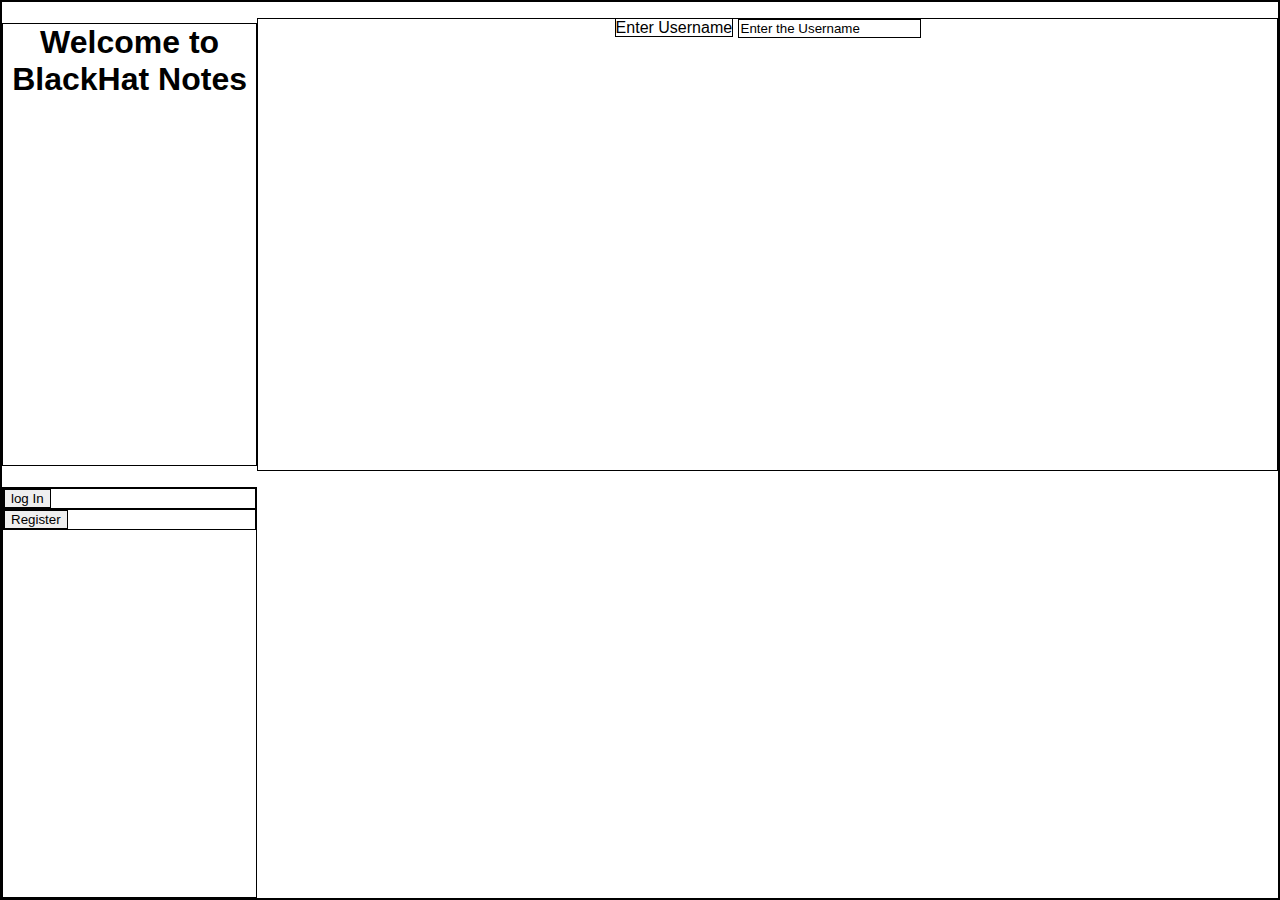
==== src/www/index.html @ 2550548d "Sista ändring på frontend. Typ" ====
<!DOCTYPE HTML>
<html lang = "en">
<head>
    <link rel="stylesheet" href="stylesheet.css">
    <title>inloggning.html</title>
    <meta charset = "UTF-8" />
</head>


<h1 class="flex" align="center" style="color:black;">Welcome to BlackHat Notes</h1>
<body>
      
    <p align ="center">
            <label>Enter Username</label>
            <input type = "text"
                   id = "Username"
                   onfocus="this.value=''"
                   value = "Enter the Username" />
        </p>


    <div class="flex-container">
        <div><button type="LogIn">log In</button></div>
        <div><button type="Register">Register</button></div>
         

</body>
</html>
---- src/www/stylesheet.css ----
* {
  box-sizing: border-box;
  border: 1px solid black;
}

html, body {
  height: 100%;
}
  
  body {
    margin: 0;
    font-family: Arial, Helvetica, sans-serif;
    size: 100%;
    display: grid;
    
    grid-template-columns: 20% auto;
    grid-template-rows: auto;
  }

  /* Style the side navigation */
  .sidenav {
    display: flex;
    flex-direction: column;
    padding: 15px 0;
    margin: 0;
    padding: 0;
    background-color: gray;
  }
  
  
  /* Side navigation links */
  .sidenav a {
    color: white;
    padding: 16px;
    text-decoration: none;
    display: block;
    /* block */
  }
  
  /* Change color on hover */
  .sidenav a:hover {
    background-color: #ddd;
    color: white;
  }
  
  .header {
    color: white;
    text-decoration: none;
    display: block;
  }

#note-main-grid {
  display: grid;
  background-color: red;
  grid-template-columns: auto;
  grid-template-rows: 50px auto 30px;
}
 
 .note-header {
  display: grid;
  grid-template-columns: auto 20%;
  grid-template-rows: auto;
  background-color: #2196F3;
  padding: 0;
  margin: 0;
}

 .note-header > div {
  background-color: rgba(255, 255, 255, 0.8);
  text-align: center;
  font-size: 100%;
}

#editor {
  background-color: goldenrod;
}
  
  #buttons {

    width: 75.3%;
    height: 110%;
    border: 1px solid #c3c3c3;
    display: flex;
    justify-content: space-between;
  }
  
  #buttons div {
    width: 0px;
    height: 0px;
   
  }
  
  .button {
    background-color: gray; /* Green */
    border: none;
    color: whitesmoke;
    padding: none;
    text-align: center;
    text-decoration: none;
    display: inline-block;
    font-size: 16px;
    margin: 4px 2px;
    cursor: pointer;
  }
    .button2:hover {
      box-shadow: 0 12px 16px 0 rgba(0,0,0,0.24),0 17px 50px 0 rgba(0,0,0,0.19);
    }
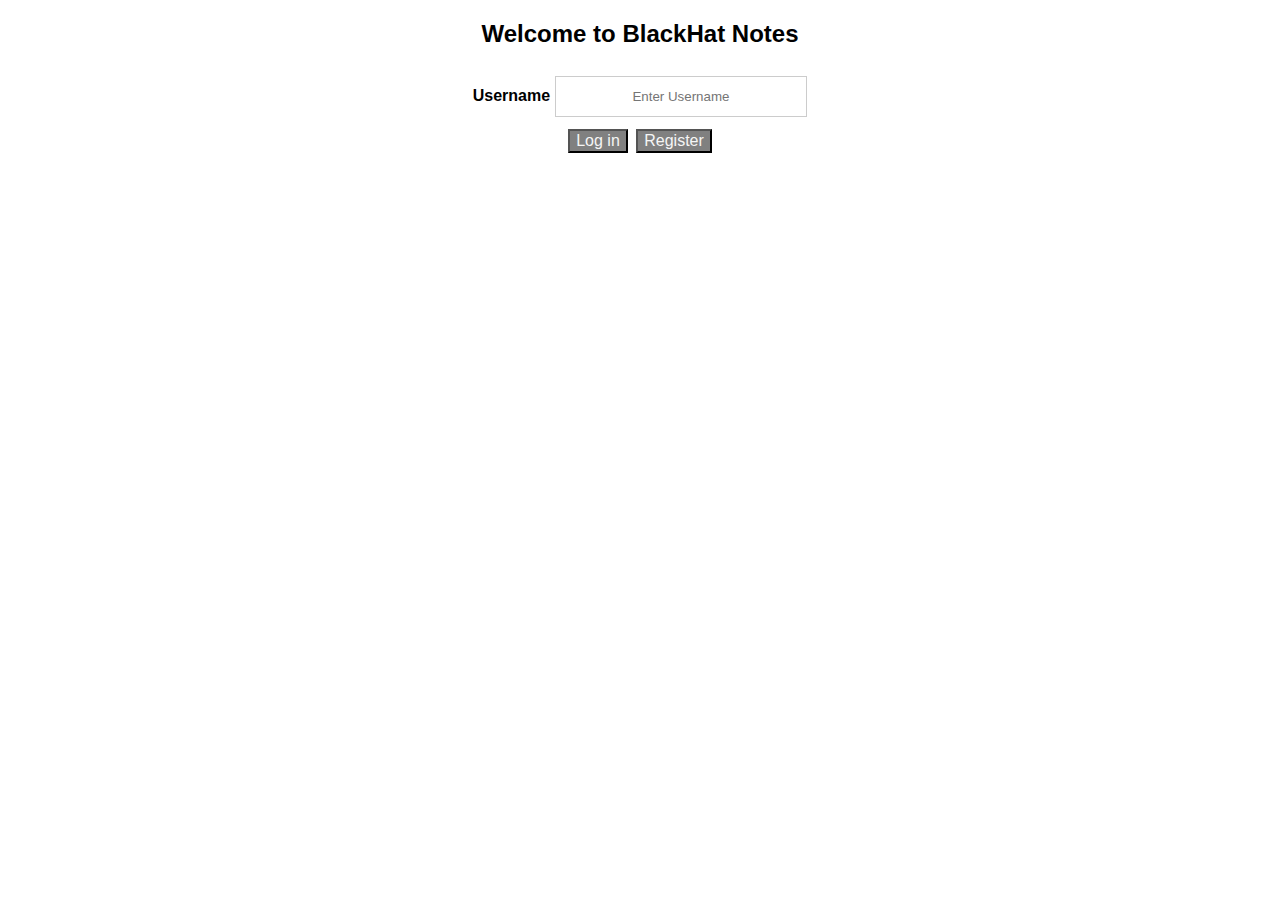
==== commit 87187db9: "Merge branch 'master' into Robin-JS" ====
--- a/src/www/index.html
+++ b/src/www/index.html
@@ -1,28 +1,27 @@
-<!DOCTYPE HTML>
-<html lang = "en">
+<!DOCTYPE html>
+<html>
 <head>
-    <link rel="stylesheet" href="stylesheet.css">
-    <title>inloggning.html</title>
-    <meta charset = "UTF-8" />
+<meta name="viewport" content="width=device-width, initial-scale=1">
+<link rel="stylesheet" href="stylesheetindex.css">
 </head>
+<body>
+
+<h2 style="text-align: center;">Welcome to BlackHat Notes</h2>
+
+  <div class="container", style="text-align: center;">
+    <label for="uname"><b>Username</b></label>
+    <input type="text" placeholder="Enter Username" name="username" required style="text-align: center;"> 
+  </div>
+
+  
+  
+<div style="text-align: center;">
+      <button class="button button2 " style="text-align: center;">Log in</button>
+      <button class="button button2"  style="text-align: center;">Register</button>
+    </div>
 
 
-<h1 class="flex" align="center" style="color:black;">Welcome to BlackHat Notes</h1>
-<body>
-      
-    <p align ="center">
-            <label>Enter Username</label>
-            <input type = "text"
-                   id = "Username"
-                   onfocus="this.value=''"
-                   value = "Enter the Username" />
-        </p>
-
-
-    <div class="flex-container">
-        <div><button type="LogIn">log In</button></div>
-        <div><button type="Register">Register</button></div>
-         
+</form>
 
 </body>
-</html>
+</html>--- a/src/www/stylesheetindex.css
+++ b/src/www/stylesheetindex.css
@@ -0,0 +1,31 @@
+body {font-family: Arial, Helvetica, sans-serif;}
+form {border: 3px solid #f1f1f1;}
+
+input[type=text]
+{
+  width: 20%;
+  padding: 12px 20px;
+  margin: 8px 0;
+  display: inline-block;
+  border: 1px solid #ccc;
+  box-sizing: border-box;
+}
+
+
+  .button {
+    
+    background-color: gray;
+    color: whitesmoke;
+    padding: none;
+    text-align: center;
+    text-decoration: none;
+    display: inline-block;
+    font-size: 16px;
+    margin: 4px 2px;
+    cursor: pointer;
+  }
+    .button2:hover {
+      box-shadow: 0 12px 16px 0 rgba(0,0,0,0.24),0 17px 50px 0 rgba(0,0,0,0.19);
+    }
+
+    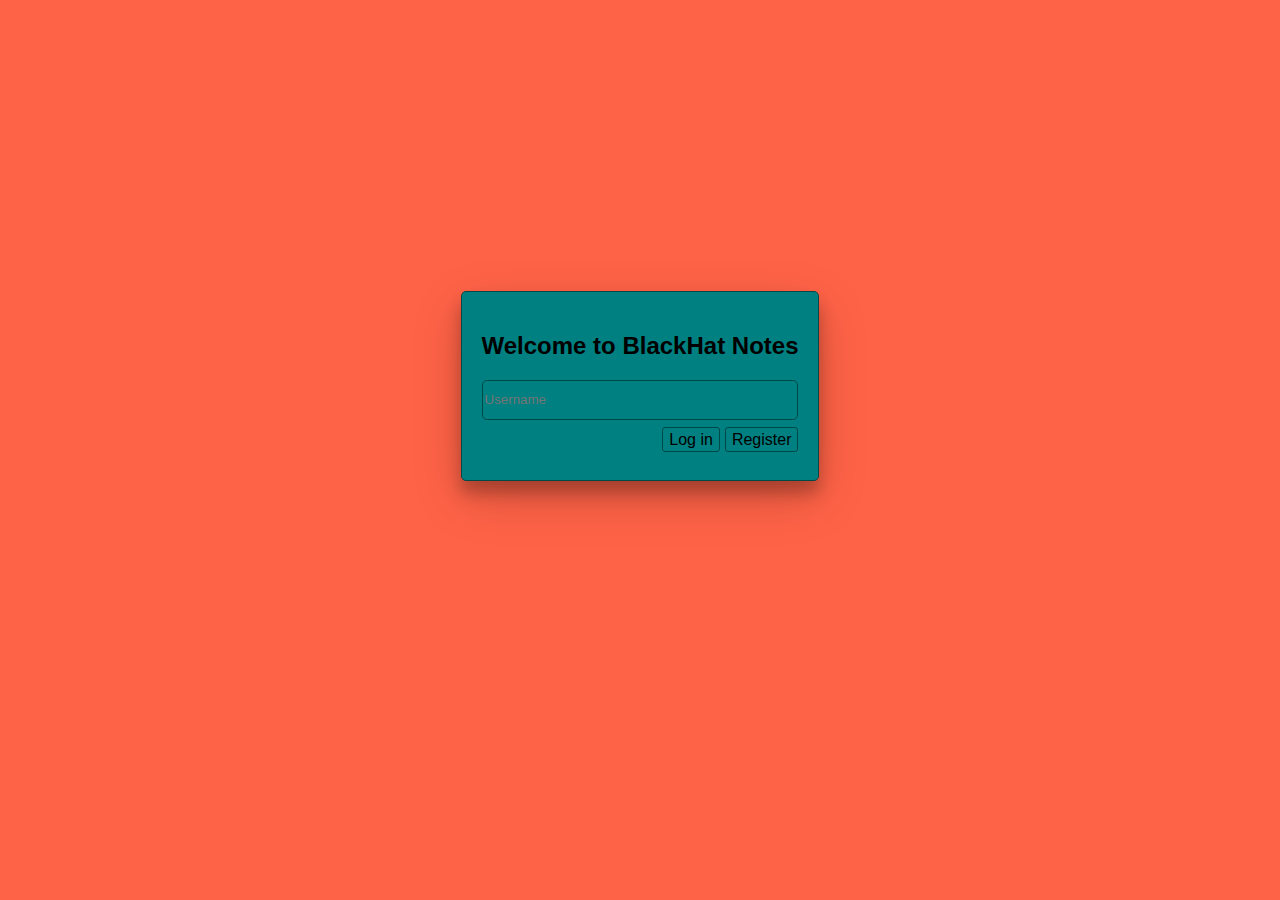
==== commit 4dcd8d23: "Did some changes to CSS" ====
--- a/src/www/index.html
+++ b/src/www/index.html
@@ -1,27 +1,29 @@
 <!DOCTYPE html>
 <html>
-<head>
-<meta name="viewport" content="width=device-width, initial-scale=1">
-<link rel="stylesheet" href="stylesheetindex.css">
-</head>
-<body>
+  <head>
+    <meta name="viewport" content="width=device-width, initial-scale=1">
+    <link rel="stylesheet" href="stylesheet.css">
+    <script src="script.js" defer></script>
+  </head>
+  <body>
 
-<h2 style="text-align: center;">Welcome to BlackHat Notes</h2>
+    <div id="login-body">
 
-  <div class="container", style="text-align: center;">
-    <label for="uname"><b>Username</b></label>
-    <input type="text" placeholder="Enter Username" name="username" required style="text-align: center;"> 
-  </div>
+      <div id="login-container">
 
+        <h2>Welcome to BlackHat Notes</h2>
   
+        <input type="text" id="login-textfield" placeholder="Username">
   
-<div style="text-align: center;">
-      <button class="button button2 " style="text-align: center;">Log in</button>
-      <button class="button button2"  style="text-align: center;">Register</button>
+        <div id="login-buttons">
+          <button class="standard-button hover-shadow" onclick="login()">Log in</button>
+          <button class="standard-button hover-shadow" onclick="register()">Register</button>
+        </div>
+  
+      </div>
+
     </div>
-
-
-</form>
-
-</body>
+    
+    
+  </body>
 </html>--- a/src/www/stylesheet.css
+++ b/src/www/stylesheet.css
@@ -0,0 +1,172 @@
+/* VARIABLES ----------------------------------------------------------------*/
+
+:root {
+    --shadow: 0 12px 16px 0 rgba(0,0,0,0.24),0 17px 50px 0 rgba(0,0,0,0.19);
+    --background-color: rgb(0, 128, 128);
+    --border-color: rgb(0, 73, 73);
+    --selected-color: rgb(0, 110, 110);
+}
+
+/* GLOBAL -------------------------------------------------------------------*/
+
+* {
+    box-sizing: border-box;
+}
+
+html, body {
+    height: 100%;
+}
+  
+body {
+    margin: 0;
+    font-family: Arial, Helvetica, sans-serif;
+    color: black;
+}
+
+.standard-button {
+    display: flex;
+    justify-content: center;
+    align-items: center;
+    background-color: teal;
+    text-decoration: none;
+    font-size: 100%;
+    cursor: pointer;
+    border: 1px solid black;
+    border-radius: 3px;
+    height: 25px;
+    margin-left: 5px;
+}
+
+.standard-button > div {
+    display: flex;
+    align-items: center;
+    margin: 0 13px 0 5px;
+}
+
+.standard-button:hover {
+    background-color: var(--selected-color);
+}
+
+/* LOGIN --------------------------------------------------------------------*/
+
+#login-body {
+    display: flex;
+    justify-content: center;
+    align-items: center;
+    height: 100%;
+    background-color: tomato;
+}
+
+#login-body .standard-button {
+    border: 1px solid var(--border-color);
+}
+
+#login-container {
+    display: grid;
+    grid-template-columns: auto;
+    grid-template-rows: auto 40px 40px;
+    margin-bottom: 10%;
+    background-color: teal;
+    padding: 20px;
+    border-radius: 5px;
+    box-shadow: var(--shadow);
+    border: 1px solid var(--border-color);
+}
+
+#login-textfield {
+    border: 1px solid var(--border-color);
+    border-radius: 5px;
+    background-color: rgba(var(--background-color));
+}
+
+#login-textfield:focus {
+    background-color: var(--selected-color);
+}
+
+#login-buttons {
+    display: flex;
+    align-items: center;
+    justify-content: right;
+}
+
+/* MAIN ---------------------------------------------------------------------*/
+
+/* SKALET FÖR HELA NOTES/MAIN-SIDAN */
+#notes-body {
+    display: grid;
+    height: 100%;
+    
+    /* 20%: bredden för sidenav */
+    /* auto: resten av utrymmet på skärmen, dvs editorn */
+    grid-template-columns: 20% auto;
+}
+
+/* hela rutan på högra sidan som innehåller anteckningens rubrik, editor och knappar. */
+#note-main-grid {
+    display: grid;
+    background-color: red;
+
+    grid-template-columns: auto;
+    grid-template-rows: 50px auto 50px;
+}
+
+/* Container där knapparna Save och Reset finns (för tillfället) */
+#buttons-container {
+    display: flex;
+    justify-content: right;
+    padding-right: 10px;
+}
+
+/* PROBLEM */
+#buttons-container div {
+    width: 0px;
+    height: 0px;
+}
+
+textarea {
+    resize: none;
+    border: none;
+}
+
+/* Style the side navigation */
+#sidenav {
+    display: flex;
+    flex-direction: column;
+    margin: 0;
+    padding: 0;
+    background-color: var(--background-color);
+    border-right: 1px solid black;
+}
+
+/* Side navigation links */
+#sidenav a {
+    color: black;
+    padding: 16px;
+    text-decoration: none;
+    display: block;
+}
+
+/* Change color on hover */
+#sidenav a:hover {
+    background-color: var(--selected-color);
+    color: gainsboro;
+}
+
+#sidenav > .nav-header {
+    text-align: center;
+    color: black;
+    display: block; /* Så att div:en tar upp hela bredden (för att enkelt kunna centrera texten) */
+}
+   
+.note-header {
+    display: inline-flex;
+    justify-content: center;
+    align-items: center;
+    font-size: 200%;
+}
+  
+.note-header > div {
+    background-color: rgba(255, 255, 255, 0.8);
+    text-align: center;
+    font-size: 100%;
+}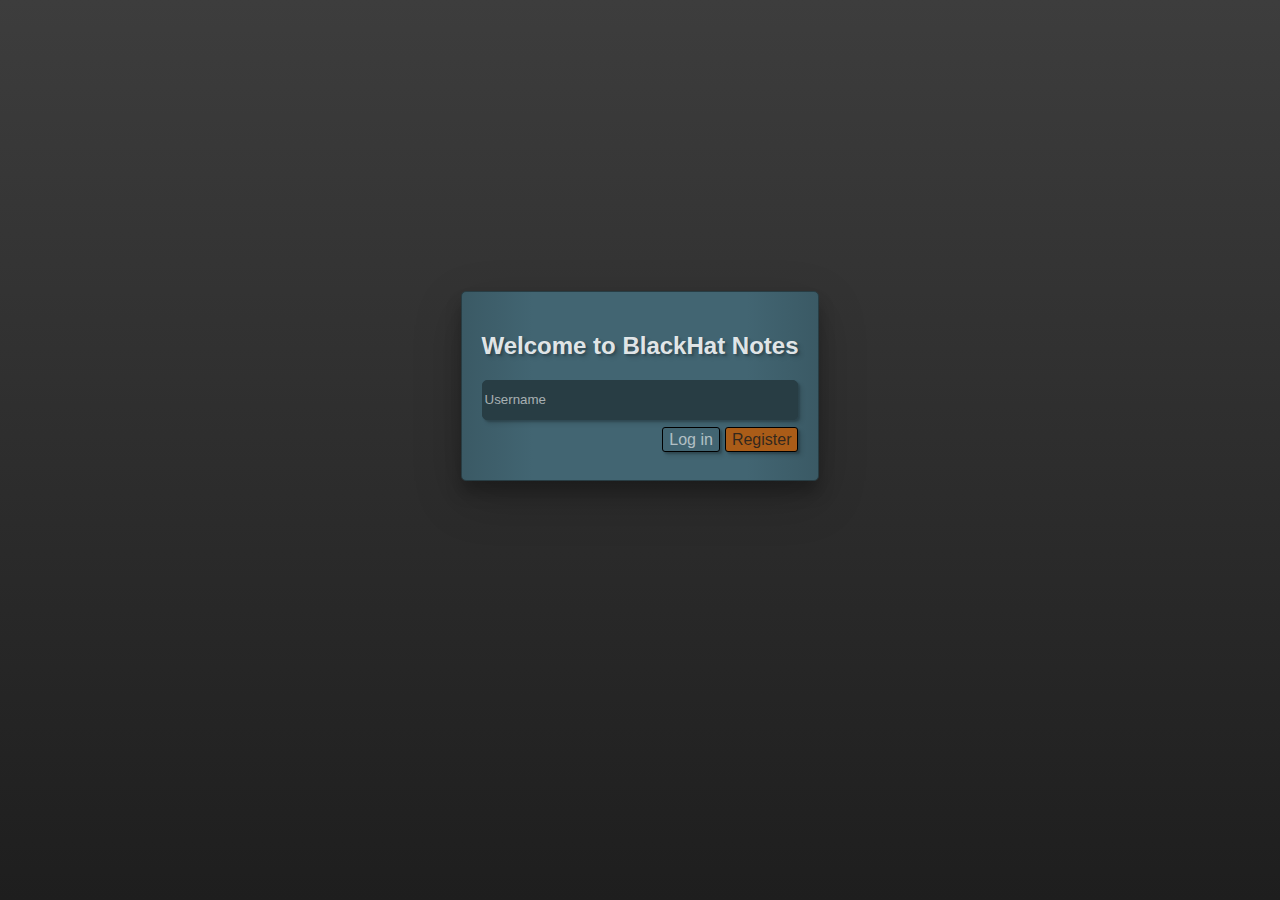
==== commit 5bf0765f: "Nytt dark mode - i guess" ====
--- a/src/www/index.html
+++ b/src/www/index.html
@@ -3,7 +3,7 @@
   <head>
     <meta name="viewport" content="width=device-width, initial-scale=1">
     <link rel="stylesheet" href="stylesheet.css">
-    <script src="script.js" defer></script>
+    <script src="login-script.js" defer></script>
   </head>
   <body>
 
@@ -13,11 +13,11 @@
 
         <h2>Welcome to BlackHat Notes</h2>
   
-        <input type="text" id="login-textfield" placeholder="Username">
+        <input type="text" id="login-textfield" placeholder="Username" title="Please enter your username">
   
         <div id="login-buttons">
-          <button class="standard-button hover-shadow" onclick="login()">Log in</button>
-          <button class="standard-button hover-shadow" onclick="register()">Register</button>
+          <button id="login1" class="login-button hover-shadow login-login" onclick="login()">Log in</button>
+          <button class="login-button hover-shadow login-register" onclick="register()">Register</button>
         </div>
   
       </div>
--- a/src/www/stylesheet.css
+++ b/src/www/stylesheet.css
@@ -2,9 +2,55 @@
 
 :root {
     --shadow: 0 12px 16px 0 rgba(0,0,0,0.24),0 17px 50px 0 rgba(0,0,0,0.19);
-    --background-color: rgb(0, 128, 128);
-    --border-color: rgb(0, 73, 73);
-    --selected-color: rgb(0, 110, 110);
+    --shadow-small: 2px 2px 2px rgba(0,0,0,0.20), 4px 4px 4px rgba(0,0,0,0.10);
+    /*  Purple  */
+    --purple-standard-color: rgb(170, 130, 190);
+    --purple-border-color: rgb(62, 53, 67);
+    --purple-selected-color: rgb(171, 146, 187);
+    --purple-focus-color:  rgb(205, 190, 214);
+    --purple-button-color: rgb(103, 88, 112);
+
+    --purple-gradient-button: linear-gradient(90deg, var(--purple-border-color) -50%, var(--purple-button-color) 20%, var(--purple-button-color) 80%,
+    var(--purple-border-color) 150%);
+    /*  Teal    */
+    --teal-standard-color: rgb(82, 126, 143);
+    --teal-border-color: rgb(40, 61, 68);
+    --teal-selected-color: rgb(86, 122, 135);
+    --teal-focus-color:  rgb(107, 152, 169);
+    --teal-button-color: rgb(66, 101, 114);
+
+    --teal-gradient-button: linear-gradient(90deg, var(--teal-border-color) -50%, var(--teal-button-color) 20%, var(--teal-button-color) 80%,
+    var(--teal-border-color) 150%);
+    /*  Orange  */
+    --orange-standard-color: rgb(212, 115, 30);
+    --orange-border-color: rgb(85, 46, 12);
+    --orange-selected-color: rgb(212, 115, 30);
+    --orange-focus-color:  rgb(221, 143, 75);
+    --orange-button-color: rgb(170, 92, 24);
+
+    --orange-gradient-button: linear-gradient(90deg, var(--orange-border-color) -50%, var(--orange-button-color) 20%, var(--orange-button-color) 80%,
+    var(--orange-border-color) 150%);
+    /*  Red  */
+    --red-standard-color: rgb(151, 51, 73);
+    --red-border-color: rgb(76, 26, 37);
+    --red-selected-color: rgb(155, 83, 98);
+    --red-focus-color:  rgb(172, 92, 109);
+    --red-button-color: rgb(121, 41, 58);
+
+    --red-gradient-button: linear-gradient(90deg, var(--red-border-color) -50%, var(--red-button-color) 20%, var(--red-button-color) 80%,
+    var(--red-border-color) 150%);
+
+    /*  Standard colors */
+    --login-top: rgb(61, 61, 61);
+    --login-bottom: rgb(30, 30, 30);
+    --darkest-background: rgb(20, 20, 18);
+    --text-high-emphasis: rgba(255, 255, 255, 0.87);
+    --text-med-emphasis: rgba(255, 255, 255, 0.6);
+    --text-low-emphasis: rgba(255, 255, 255, 0.38);
+    --text-black: rgba(30, 30, 30, .87);
+
+    --dark-gradient: linear-gradient(90deg, var(--login-bottom) -100%, var(--login-top) 350%);
+    --editor-gradient: linear-gradient(180deg, var(--login-top) -200vh, var(--login-bottom) 100vh);
 }
 
 /* GLOBAL -------------------------------------------------------------------*/
@@ -14,20 +60,40 @@
 }
 
 html, body {
-    height: 100%;
+    height: 100%;;
 }
   
 body {
     margin: 0;
     font-family: Arial, Helvetica, sans-serif;
-    color: black;
+    color: var(--text-high-emphasis);
 }
 
 .standard-button {
     display: flex;
     justify-content: center;
     align-items: center;
-    background-color: teal;
+    background-color: var(--login-top);
+    box-shadow: inset 0 0 30px var(--login-bottom);
+    text-decoration: none;
+    font-size: 100%;
+    cursor: pointer;
+    border: 1px solid black;
+    height: 25px;
+    margin-left: 5px;
+
+    transition: 0.15s ease;
+}
+
+.save-button{
+    background-color: var(--orange-border-color);
+}
+
+.login-button {
+    display: flex;
+    justify-content: center;
+    align-items: center;
+    background-color: var(--teal-button-color);
     text-decoration: none;
     font-size: 100%;
     cursor: pointer;
@@ -35,6 +101,58 @@
     border-radius: 3px;
     height: 25px;
     margin-left: 5px;
+    color: var(--text-med-emphasis);
+    box-shadow: var(--shadow-small);
+    transition: .15s ease;
+}
+
+.header-button {
+    display: flex;
+    justify-content: center;
+    align-items: center;
+    background: var(--teal-gradient-button);
+    text-decoration: none;
+    font-size: 100%;
+    cursor: pointer;
+    border: 1px solid black;
+    height: 10vh;
+    width: 100%;
+    box-shadow: 0 2px 8px 0 rgba(0,0,0,0.24),0 17px 50px 0 rgba(0,0,0,0.19);
+    margin-top: 5px;
+}
+
+.standard-button:hover{
+    background-color: var(--red-selected-color);
+    -webkit-filter: drop-shadow(2px 2px 2px rgba(0,0,0,.7)) 
+                    drop-shadow(-1px -1px 4px rgba(255,255,255,.1));
+    filter:drop-shadow(2px 2px 2px rgba(0,0,0,.7)) 
+           drop-shadow(-1px -1px 4px rgba(255,255,255,.1));
+           box-shadow: inset 0 0 4px black;
+}
+
+.login-button:hover{
+    background-color: var(--teal-selected-color);
+    -webkit-filter: drop-shadow(2px 2px 2px rgba(0,0,0,.7)) 
+                    drop-shadow(-1px -1px 1px rgba(255,255,255,.2));
+    filter:drop-shadow(2px 2px 2px rgba(0,0,0,.7)) 
+           drop-shadow(-1px -1px 1px rgba(255,255,255,.2));
+           color: var(--text-high-emphasis);
+}
+
+.header-button:hover{
+    background: var(--teal-focus-color);
+    -webkit-filter: drop-shadow(2px 2px 2px rgba(0,0,0,.7)) 
+                    drop-shadow(-2px -2px 4px rgba(255,255,255,.5));
+    filter: drop-shadow(2px 2px 2px rgba(0,0,0,.7)) 
+           drop-shadow(-2px -2px 4px rgba(255,255,255,.5));
+}
+
+.standard-button:focus{
+    background-color: var(--teal-focus-color);
+}
+
+.login-button:focus{
+    background-color: var(--teal-focus-color);
 }
 
 .standard-button > div {
@@ -43,8 +161,100 @@
     margin: 0 13px 0 5px;
 }
 
-.standard-button:hover {
-    background-color: var(--selected-color);
+.login-button > div {
+    display: flex;
+    align-items: center;
+    margin: 0 13px 0 5px;
+}
+
+.fa-plus-circle{
+    color: var(--orange-standard-color);
+    display: flex;
+    justify-content: center;
+    align-items: center;
+    background-color: transparent;
+    font-size: 24px;
+    cursor: pointer;
+    border: 1px;
+    border-radius: 100%;
+    margin-left: none;
+    height: 30px;
+    width: 30px;
+    box-shadow: 3px 3px 4px rgba(0, 0, 0, .5);
+
+    transition: 0.15s ease;
+}
+
+.fa-trash-alt{
+    color: var(--red-standard-color);
+    display: flex;
+    justify-content: center;
+    align-items: center;
+    background-color: transparent;
+    font-size: 24px;
+    cursor: pointer;
+    border: 1px;
+    border-radius: 0%;
+    margin-left: none;
+    height: 30px;
+    width: 20px;
+    box-shadow: 3px 3px 4px rgba(0, 0, 0, .5);
+
+    transition: .15s ease;
+}
+
+.special-round-button > div {
+    display: flex;
+    align-items: center;
+    margin: 0 13px 0 5px;
+}
+
+.fa-plus-circle:hover {
+    color: var(--orange-focus-color);
+    -webkit-filter: drop-shadow(2px 2px 2px rgba(0,0,0,.7)) 
+                    drop-shadow(-1px -1px 1px rgba(255,255,255,.5));
+    filter:drop-shadow(2px 2px 2px rgba(0,0,0,.7)) 
+           drop-shadow(-1px -1px 1px rgba(255,255,255,.5));
+}
+
+.fa-trash-alt:hover {
+    color: var(--red-focus-color);
+    -webkit-filter: drop-shadow(2px 2px 2px rgba(0,0,0,.7)) 
+                    drop-shadow(-1px -1px 1px rgba(255,255,255,.5));
+    filter:drop-shadow(2px 2px 2px rgba(0,0,0,.7)) 
+           drop-shadow(-1px -1px 1px rgba(255,255,255,.5));
+}
+
+.login-register{
+    display: flex;
+    justify-content: center;
+    align-items: center;
+    background-color: var(--orange-button-color);
+    text-decoration: none;
+    font-size: 100%;
+    cursor: pointer;
+    border: 1px solid black;
+    border-radius: 3px;
+    height: 25px;
+    margin-left: 5px;
+    color: var(--text-black);
+}
+
+.login-register:hover{
+    background-color: var(--orange-selected-color);
+    -webkit-filter: drop-shadow(2px 2px 2px rgba(0,0,0,.7)) 
+                    drop-shadow(-1px -1px 1px rgba(255,255,255,.5));
+    filter:drop-shadow(2px 2px 2px rgba(0,0,0,.7)) 
+           drop-shadow(-1px -1px 1px rgba(255,255,255,.5));
+           color: var(--text-low-emphasis);
+}
+
+.login-register:focus{
+    background-color: var(--orange-focus-color);
+}
+
+button:focus {
+    outline:0;
 }
 
 /* LOGIN --------------------------------------------------------------------*/
@@ -54,11 +264,13 @@
     justify-content: center;
     align-items: center;
     height: 100%;
-    background-color: tomato;
+    background-color: rgb(205, 209, 197);
+    background: linear-gradient(180deg, var(--login-top) 0%,
+     var(--login-bottom) 100%);
 }
 
 #login-body .standard-button {
-    border: 1px solid var(--border-color);
+    border: 1px solid var(--purple-border-color);
 }
 
 #login-container {
@@ -66,21 +278,38 @@
     grid-template-columns: auto;
     grid-template-rows: auto 40px 40px;
     margin-bottom: 10%;
-    background-color: teal;
+    background: var(--teal-gradient-button);
     padding: 20px;
     border-radius: 5px;
     box-shadow: var(--shadow);
-    border: 1px solid var(--border-color);
+    border: 1px solid var(--teal-border-color);
+    text-shadow: var(--shadow-small);
 }
 
 #login-textfield {
-    border: 1px solid var(--border-color);
+    border: 1px solid var(--teal-border-color);
     border-radius: 5px;
-    background-color: rgba(var(--background-color));
-}
+    background-color: var(--teal-border-color);
+    color: var(--text-high-emphasis);
+    box-shadow: var(--shadow-small);
+
+    transition: 0.25s ease;
+}
+::placeholder { /* Chrome, Firefox, Opera, Safari 10.1+ */
+    color:  var(--text-med-emphasis);
+    opacity: 1; /* Firefox */
+  }
+  
+  :-ms-input-placeholder { /* Internet Explorer 10-11 */
+    color:  var(--text-med-emphasis);
+  }
+  
+  ::-ms-input-placeholder { /* Microsoft Edge */
+    color:  var(--text-med-emphasis);
+  }
 
 #login-textfield:focus {
-    background-color: var(--selected-color);
+    background-color: var(--teal-standard-color);
 }
 
 #login-buttons {
@@ -101,20 +330,72 @@
     grid-template-columns: 20% auto;
 }
 
+#notes{
+    box-shadow: 0 3px 16px rgba(0, 0, 0, .2);
+}
+
 /* hela rutan på högra sidan som innehåller anteckningens rubrik, editor och knappar. */
 #note-main-grid {
     display: grid;
-    background-color: red;
+    background: linear-gradient(0deg, var(--darkest-background) 0vh, var(--login-bottom) 100vh);
 
     grid-template-columns: auto;
-    grid-template-rows: 50px auto 50px;
+    grid-template-rows: 65px  auto 40px;
+    box-shadow: var(--shadow), inset 2vw 100px 32px rgba(0, 0, 0, 0.05), inset 0 30px 100px rgba(0, 0, 0, 0.2);
+}
+
+#note-header-grid {
+    display: grid;
+    grid-template-columns: auto 100px;
+}
+
+#note-header-grid .standard-button {
+    display: inline-flex;
+    justify-self: center;
+    align-self: center;
+}
+
+#quill{
+    display: block;
+    border: none;
+}
+
+#editor {
+    margin: 0;
+    padding: 0;
+    max-height: 90%;
+}
+
+.ql-toolbar {
+    margin: 0;
+    padding: 0;
+    background: var(--login-bottom);
+    border: none
+}
+
+.ql-editor{
+    max-height: 84.8vh;
+    min-height: 20vh;
+    border: none;
+    background: var(--editor-gradient);
 }
 
 /* Container där knapparna Save och Reset finns (för tillfället) */
 #buttons-container {
     display: flex;
     justify-content: right;
+    align-items: center;
     padding-right: 10px;
+    background: var(--dark-gradient);
+    box-shadow: inset 0 -6px 6px rgba(0, 0, 0, 0.4);
+}
+
+#logout-button{
+    height: 100%;
+    width: 20%;
+    margin: 0;
+    border-radius: 0;
+    color: var(--text-med-emphasis);
 }
 
 /* PROBLEM */
@@ -123,50 +404,106 @@
     height: 0px;
 }
 
-textarea {
-    resize: none;
-    border: none;
+#toolbar {
+    background-color: orchid;
 }
 
 /* Style the side navigation */
 #sidenav {
-    display: flex;
-    flex-direction: column;
+    display: grid;
+    grid-template-rows: 50px auto 50px;
     margin: 0;
     padding: 0;
-    background-color: var(--background-color);
+    background: linear-gradient(-90deg, var(--login-top) -200%,
+     var(--login-bottom) 100%);
     border-right: 1px solid black;
+    max-height: 100vh;
+    overflow: auto;
+    box-shadow: inset -20px 20px 24px rgba(0, 0, 0, .2);
+}
+
+#para{
+    max-height: 50%;
 }
 
 /* Side navigation links */
 #sidenav a {
-    color: black;
+    color: var(--text-high-emphasis);
     padding: 16px;
     text-decoration: none;
     display: block;
 }
 
+.add-delete-container{
+    display: flex;
+    justify-content: space-around;
+    align-self: center;
+    height: 30px;
+}
+
 /* Change color on hover */
 #sidenav a:hover {
-    background-color: var(--selected-color);
+    background-color: var(--purple-selected-color);
     color: gainsboro;
 }
 
 #sidenav > .nav-header {
     text-align: center;
-    color: black;
+    align-items: center;
+    color: var(--text-black);
     display: block; /* Så att div:en tar upp hela bredden (för att enkelt kunna centrera texten) */
+    background: var(--red-gradient-button);
+    height: 100%;
+    margin: 0;
+    padding-top: 10px;
+    text-shadow: -3px -3px 6px rgba(255, 255, 255, 0.1), 3px 3px 6px rgba(0, 0, 0, 0.2), -1px -1px 2px rgba(255, 255, 255, 0.2), 1px 1px 2px rgba(0, 0, 0, 0.4);
 }
    
 .note-header {
+    display: flex;
+    justify-content: center;
+    align-items: center;
+    font-size: 200%;
+    border: 1px solid black;
+    background: var(--dark-gradient);
+     width: 80%;
+}
+
+.top-header{
     display: inline-flex;
-    justify-content: center;
-    align-items: center;
-    font-size: 200%;
-}
+    margin: 0;
+}
+
+#header-buttons {
+    display: flex;
+    align-items: center;
+    justify-content: right;
+}
+
+#scrolling-container{
+    height: 100%;
+    min-height: 100%;
+    max-height: 100%;
+    overflow-y: hidden;
+}
+
+/*      SCROLLBAR       */
+/* width */
+::-webkit-scrollbar {
+    width: 20px;
+  }
   
-.note-header > div {
-    background-color: rgba(255, 255, 255, 0.8);
-    text-align: center;
-    font-size: 100%;
-}+  /* Track */
+  ::-webkit-scrollbar-track {
+    background: var(--login-bottom);
+  }
+  
+  /* Handle */
+  ::-webkit-scrollbar-thumb {
+    background: var(--login-top)
+  }
+  
+  /* Handle on hover */
+  ::-webkit-scrollbar-thumb:hover {
+    background: #555;
+  }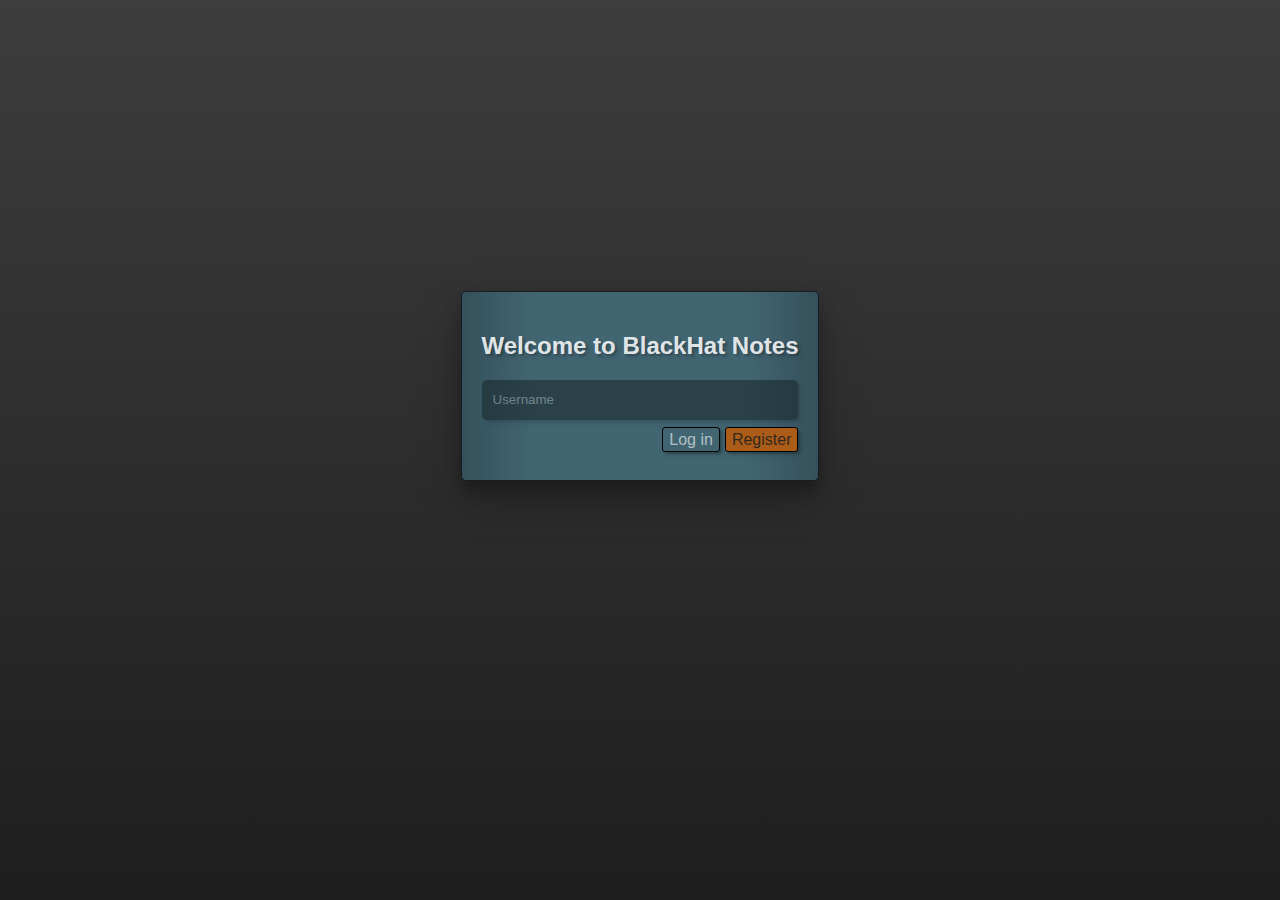
==== commit 10f856a6: "Gjort så filer raderas när anteckning tas bort" ====
--- a/src/www/index.html
+++ b/src/www/index.html
@@ -2,6 +2,7 @@
 <html>
   <head>
     <meta name="viewport" content="width=device-width, initial-scale=1">
+    <meta charset="utf-8">
     <link rel="stylesheet" href="stylesheet.css">
     <script src="login-script.js" defer></script>
   </head>
--- a/src/www/stylesheet.css
+++ b/src/www/stylesheet.css
@@ -1,5 +1,4 @@
-/* VARIABLES ----------------------------------------------------------------*/
-
+/*#region VARIABLES*/
 :root {
     --shadow: 0 12px 16px 0 rgba(0,0,0,0.24),0 17px 50px 0 rgba(0,0,0,0.19);
     --shadow-small: 2px 2px 2px rgba(0,0,0,0.20), 4px 4px 4px rgba(0,0,0,0.10);
@@ -14,7 +13,7 @@
     var(--purple-border-color) 150%);
     /*  Teal    */
     --teal-standard-color: rgb(82, 126, 143);
-    --teal-border-color: rgb(40, 61, 68);
+    --teal-border-color: rgb(20, 30, 34);
     --teal-selected-color: rgb(86, 122, 135);
     --teal-focus-color:  rgb(107, 152, 169);
     --teal-button-color: rgb(66, 101, 114);
@@ -32,13 +31,27 @@
     var(--orange-border-color) 150%);
     /*  Red  */
     --red-standard-color: rgb(151, 51, 73);
-    --red-border-color: rgb(76, 26, 37);
+    --red-border-color: rgb(28, 13, 19);
     --red-selected-color: rgb(155, 83, 98);
-    --red-focus-color:  rgb(172, 92, 109);
+    --red-focus-color:  rgb(146, 45, 67);
     --red-button-color: rgb(121, 41, 58);
+    --red-button-selected-color: rgb(110, 33, 49);
 
     --red-gradient-button: linear-gradient(90deg, var(--red-border-color) -50%, var(--red-button-color) 20%, var(--red-button-color) 80%,
     var(--red-border-color) 150%);
+
+    /*  Darkred  */
+    --darkred-standard-color: rgb(138, 36, 36);
+    --darkred-border-color: rgb(62, 53, 67);
+    --darkred-selected-color: rgb(171, 146, 187);
+    --darkred-focus-color:  rgb(205, 190, 214);
+    --darkred-button-color:#aa3a3a;
+
+    --darkred-gradient-button: linear-gradient(90deg, var(--darkred-border-color) -50%, var(--darkred-button-color) 20%, var(--darkred-button-color) 80%,
+    var(--darkred-border-color) 150%);
+
+    /*  Other  */
+    --selected-button-text-color: rgba(8, 7, 7, 0.87);
 
     /*  Standard colors */
     --login-top: rgb(61, 61, 61);
@@ -51,10 +64,35 @@
 
     --dark-gradient: linear-gradient(90deg, var(--login-bottom) -100%, var(--login-top) 350%);
     --editor-gradient: linear-gradient(180deg, var(--login-top) -200vh, var(--login-bottom) 100vh);
-}
-
-/* GLOBAL -------------------------------------------------------------------*/
-
+
+    /*  Organizing all of the colors so that one can change them easily     */
+    
+        --standard-button: var(--login-top);
+        --standard-button-hover: var(--red-focus-color);
+        --standard-button-focus: var(--red-selected-color);
+        
+        --login-button: var(--teal-button-color);
+        --login-button-hover: var(--teal-selected-color);
+        --login-button-focus: var(--teal-focus-color);
+
+        --register-button: var(--orange-button-color);
+        --register-button-hover: var(--orange-selected-color);
+        --register-button-focus: var(--orange-focus-color);
+
+        --header-button-unselected: var(--red-gradient-button);
+        --header-button-unselected-hover: var(--red-focus-color);
+
+        --header-button-selected: var(--red-button-selected-color);
+        --header-button-selected-hover: var(--red-button-selected-color);
+
+        --save-button: var(--orange-standard-color);
+        --save-button-hover: var(--orange-focus-color);
+        --delete-button: var(--red-button-color);
+        --delete-button-hover: var(--red-focus-color);
+}
+/*#endregion*/
+
+/*#region GLOBAL*/
 * {
     box-sizing: border-box;
 }
@@ -69,11 +107,18 @@
     color: var(--text-high-emphasis);
 }
 
+button:focus {
+    outline:0;
+}
+/*#endregion*/
+
+/*      BUTTONS         */
+/*#region Standard button + save button*/
 .standard-button {
     display: flex;
     justify-content: center;
     align-items: center;
-    background-color: var(--login-top);
+    background-color: var(--standard-button);
     box-shadow: inset 0 0 30px var(--login-bottom);
     text-decoration: none;
     font-size: 100%;
@@ -85,15 +130,45 @@
     transition: 0.15s ease;
 }
 
+.standard-button:hover{
+    background-color: var(--standard-button-hover);
+    -webkit-filter: drop-shadow(2px 2px 2px rgba(0,0,0,.7)) 
+                    drop-shadow(-1px -1px 4px rgba(255,255,255,.1));
+    filter:drop-shadow(2px 2px 2px rgba(0,0,0,.7)) 
+           drop-shadow(-1px -1px 4px rgba(255,255,255,.1));
+           box-shadow: inset 0 0 4px black;
+}
+
+.standard-button:focus{
+    background-color: var(--standard-button-focus);
+}
+
 .save-button{
-    background-color: var(--orange-border-color);
-}
-
+    background-color: var(--save-button);
+}
+
+.save-button:hover{
+    -webkit-filter: drop-shadow(2px 2px 2px rgba(0,0,0,.7)) 
+                    drop-shadow(-1px -1px 4px rgba(255,255,255,.1));
+    filter:drop-shadow(2px 2px 2px rgba(0,0,0,.7)) 
+           drop-shadow(-1px -1px 4px rgba(255,255,255,.1));
+           box-shadow: inset 0 0 4px black;
+    background-color: var(--save-button-hover);
+}
+
+.standard-button > div {
+    display: flex;
+    align-items: center;
+    margin: 0 13px 0 5px;
+}
+/*#endregion*/
+
+/*#region Login and register buttons*/
 .login-button {
     display: flex;
     justify-content: center;
     align-items: center;
-    background-color: var(--teal-button-color);
+    background-color: var(--login-button);
     text-decoration: none;
     font-size: 100%;
     cursor: pointer;
@@ -106,32 +181,8 @@
     transition: .15s ease;
 }
 
-.header-button {
-    display: flex;
-    justify-content: center;
-    align-items: center;
-    background: var(--teal-gradient-button);
-    text-decoration: none;
-    font-size: 100%;
-    cursor: pointer;
-    border: 1px solid black;
-    height: 10vh;
-    width: 100%;
-    box-shadow: 0 2px 8px 0 rgba(0,0,0,0.24),0 17px 50px 0 rgba(0,0,0,0.19);
-    margin-top: 5px;
-}
-
-.standard-button:hover{
-    background-color: var(--red-selected-color);
-    -webkit-filter: drop-shadow(2px 2px 2px rgba(0,0,0,.7)) 
-                    drop-shadow(-1px -1px 4px rgba(255,255,255,.1));
-    filter:drop-shadow(2px 2px 2px rgba(0,0,0,.7)) 
-           drop-shadow(-1px -1px 4px rgba(255,255,255,.1));
-           box-shadow: inset 0 0 4px black;
-}
-
-.login-button:hover{
-    background-color: var(--teal-selected-color);
+.login-button:hover {
+    background-color: var(--login-button-hover);
     -webkit-filter: drop-shadow(2px 2px 2px rgba(0,0,0,.7)) 
                     drop-shadow(-1px -1px 1px rgba(255,255,255,.2));
     filter:drop-shadow(2px 2px 2px rgba(0,0,0,.7)) 
@@ -139,97 +190,15 @@
            color: var(--text-high-emphasis);
 }
 
-.header-button:hover{
-    background: var(--teal-focus-color);
-    -webkit-filter: drop-shadow(2px 2px 2px rgba(0,0,0,.7)) 
-                    drop-shadow(-2px -2px 4px rgba(255,255,255,.5));
-    filter: drop-shadow(2px 2px 2px rgba(0,0,0,.7)) 
-           drop-shadow(-2px -2px 4px rgba(255,255,255,.5));
-}
-
-.standard-button:focus{
-    background-color: var(--teal-focus-color);
-}
-
-.login-button:focus{
-    background-color: var(--teal-focus-color);
-}
-
-.standard-button > div {
-    display: flex;
-    align-items: center;
-    margin: 0 13px 0 5px;
-}
-
-.login-button > div {
-    display: flex;
-    align-items: center;
-    margin: 0 13px 0 5px;
-}
-
-.fa-plus-circle{
-    color: var(--orange-standard-color);
-    display: flex;
-    justify-content: center;
-    align-items: center;
-    background-color: transparent;
-    font-size: 24px;
-    cursor: pointer;
-    border: 1px;
-    border-radius: 100%;
-    margin-left: none;
-    height: 30px;
-    width: 30px;
-    box-shadow: 3px 3px 4px rgba(0, 0, 0, .5);
-
-    transition: 0.15s ease;
-}
-
-.fa-trash-alt{
-    color: var(--red-standard-color);
-    display: flex;
-    justify-content: center;
-    align-items: center;
-    background-color: transparent;
-    font-size: 24px;
-    cursor: pointer;
-    border: 1px;
-    border-radius: 0%;
-    margin-left: none;
-    height: 30px;
-    width: 20px;
-    box-shadow: 3px 3px 4px rgba(0, 0, 0, .5);
-
-    transition: .15s ease;
-}
-
-.special-round-button > div {
-    display: flex;
-    align-items: center;
-    margin: 0 13px 0 5px;
-}
-
-.fa-plus-circle:hover {
-    color: var(--orange-focus-color);
-    -webkit-filter: drop-shadow(2px 2px 2px rgba(0,0,0,.7)) 
-                    drop-shadow(-1px -1px 1px rgba(255,255,255,.5));
-    filter:drop-shadow(2px 2px 2px rgba(0,0,0,.7)) 
-           drop-shadow(-1px -1px 1px rgba(255,255,255,.5));
-}
-
-.fa-trash-alt:hover {
-    color: var(--red-focus-color);
-    -webkit-filter: drop-shadow(2px 2px 2px rgba(0,0,0,.7)) 
-                    drop-shadow(-1px -1px 1px rgba(255,255,255,.5));
-    filter:drop-shadow(2px 2px 2px rgba(0,0,0,.7)) 
-           drop-shadow(-1px -1px 1px rgba(255,255,255,.5));
-}
-
-.login-register{
-    display: flex;
-    justify-content: center;
-    align-items: center;
-    background-color: var(--orange-button-color);
+.login-button:focus {
+    background-color: var(--login-button-focus);
+}
+
+.login-register {
+    display: flex;
+    justify-content: center;
+    align-items: center;
+    background-color: var(--register-button);
     text-decoration: none;
     font-size: 100%;
     cursor: pointer;
@@ -240,8 +209,8 @@
     color: var(--text-black);
 }
 
-.login-register:hover{
-    background-color: var(--orange-selected-color);
+.login-register:hover {
+    background-color: var(--register-button-hover);
     -webkit-filter: drop-shadow(2px 2px 2px rgba(0,0,0,.7)) 
                     drop-shadow(-1px -1px 1px rgba(255,255,255,.5));
     filter:drop-shadow(2px 2px 2px rgba(0,0,0,.7)) 
@@ -249,16 +218,110 @@
            color: var(--text-low-emphasis);
 }
 
-.login-register:focus{
-    background-color: var(--orange-focus-color);
-}
-
-button:focus {
-    outline:0;
-}
-
-/* LOGIN --------------------------------------------------------------------*/
-
+.login-register:focus {
+    background-color: var(--register-button-focus);
+}
+
+.login-button > div {
+    display: flex;
+    align-items: center;
+    margin: 0 13px 0 5px;
+}
+/*#endregion*/
+
+/*#region Header buttons*/
+.header-button {
+    display: flex;
+    justify-content: center;
+    align-items: center;
+    background: var(--header-button-unselected);
+    text-decoration: none;
+    font-size: 100%;
+    cursor: pointer;
+    border: 1px solid black;
+    height: 10vh;
+    width: 100%;
+    box-shadow: 0 2px 8px 0 rgba(0,0,0,0.24),0 17px 50px 0 rgba(0,0,0,0.19);
+    transition: 0.25s font-size;
+}
+
+.header-button:hover{
+    background: var(--header-button-unselected-hover);
+    -webkit-filter: drop-shadow(2px 2px 2px rgba(0,0,0,.7)) 
+                    drop-shadow(-2px -2px 4px rgba(255,255,255,.5));
+    filter: drop-shadow(2px 2px 2px rgba(0,0,0,.7)) 
+           drop-shadow(-2px -2px 4px rgba(255,255,255,.5));
+}
+
+/*#endregion*/
+
+/*#region Delete and Add buttons*/
+.fa-plus-circle{
+    color: var(--orange-button-color);
+    display: flex;
+    justify-content: center;
+    align-items: center;
+    background-color: transparent;
+    font-size: 24px;
+    cursor: pointer;
+    border: 1px;
+    border-radius: 100%;
+    margin-left: none;
+    height: 25px;
+    width: 25px;
+    box-shadow: 3px 3px 4px rgba(0, 0, 0, .5);
+
+    transition: 0.15s ease;
+}
+
+.fa-plus-circle:hover {
+    color: var(--save-button-hover);
+    -webkit-filter: drop-shadow(2px 2px 2px rgba(0,0,0,.7)) 
+                    drop-shadow(-1px -1px 1px rgba(255,255,255,.5));
+    filter:drop-shadow(2px 2px 2px rgba(0,0,0,.7)) 
+           drop-shadow(-1px -1px 1px rgba(255,255,255,.5));
+}
+
+.fa-trash-alt{
+    color: var(--delete-button);
+    display: flex;
+    justify-content: center;
+    align-items: center;
+    background-color: transparent;
+    font-size: 24px;
+    cursor: pointer;
+    border: 1px;
+    border-radius: 0%;
+    margin-left: none;
+    height: 25px;
+    width: 18px;
+    box-shadow: 3px 3px 4px rgba(0, 0, 0, .5);
+
+    transition: .15s ease;
+}
+
+.fa-trash-alt:hover {
+    color: var(--delete-button-hover);
+    -webkit-filter: drop-shadow(2px 2px 2px rgba(0,0,0,.7)) 
+                    drop-shadow(-1px -1px 1px rgba(255,255,255,.5));
+    filter:drop-shadow(2px 2px 2px rgba(0,0,0,.7)) 
+           drop-shadow(-1px -1px 1px rgba(255,255,255,.5));
+}
+
+.fa-paperclip {
+    color: #555;
+    justify-self: right;
+}
+
+.special-round-button > div {
+    display: flex;
+    align-items: center;
+    margin: 0 13px 0 5px;
+}
+/*#endregion*/
+
+
+/*#region LOGIN*/
 #login-body {
     display: flex;
     justify-content: center;
@@ -290,26 +353,32 @@
     border: 1px solid var(--teal-border-color);
     border-radius: 5px;
     background-color: var(--teal-border-color);
+    opacity: 50%;
     color: var(--text-high-emphasis);
     box-shadow: var(--shadow-small);
+    padding: 0 10px;
 
     transition: 0.25s ease;
 }
+
+#login-textfield:focus {
+    background-color: var(--teal-standard-color);
+    opacity: 100%;
+    color: var(--text-high-emphasis);
+    outline: none;
+}
+
 ::placeholder { /* Chrome, Firefox, Opera, Safari 10.1+ */
     color:  var(--text-med-emphasis);
     opacity: 1; /* Firefox */
-  }
+}
   
-  :-ms-input-placeholder { /* Internet Explorer 10-11 */
+:-ms-input-placeholder { /* Internet Explorer 10-11 */
     color:  var(--text-med-emphasis);
-  }
+}
   
-  ::-ms-input-placeholder { /* Microsoft Edge */
+::-ms-input-placeholder { /* Microsoft Edge */
     color:  var(--text-med-emphasis);
-  }
-
-#login-textfield:focus {
-    background-color: var(--teal-standard-color);
 }
 
 #login-buttons {
@@ -317,21 +386,24 @@
     align-items: center;
     justify-content: right;
 }
-
-/* MAIN ---------------------------------------------------------------------*/
-
+/*#endregion*/
+
+/*#region MAIN*/
 /* SKALET FÖR HELA NOTES/MAIN-SIDAN */
 #notes-body {
     display: grid;
-    height: 100%;
-    
+    height: 100vh;
+    max-height: 100vh;
+    background-color: olivedrab;
+
     /* 20%: bredden för sidenav */
-    /* auto: resten av utrymmet på skärmen, dvs editorn */
+    /* auto: resten av utrymmet på skärmen, dvs editorn, spara-knappar och rubrik etc. */
     grid-template-columns: 20% auto;
 }
 
-#notes{
+#note {
     box-shadow: 0 3px 16px rgba(0, 0, 0, .2);
+    border-bottom: 1px solid black;
 }
 
 /* hela rutan på högra sidan som innehåller anteckningens rubrik, editor och knappar. */
@@ -340,19 +412,17 @@
     background: linear-gradient(0deg, var(--darkest-background) 0vh, var(--login-bottom) 100vh);
 
     grid-template-columns: auto;
-    grid-template-rows: 65px  auto 40px;
+    grid-template-rows: 65px auto 40px;
     box-shadow: var(--shadow), inset 2vw 100px 32px rgba(0, 0, 0, 0.05), inset 0 30px 100px rgba(0, 0, 0, 0.2);
 }
 
-#note-header-grid {
-    display: grid;
-    grid-template-columns: auto 100px;
-}
-
-#note-header-grid .standard-button {
-    display: inline-flex;
-    justify-self: center;
-    align-self: center;
+#collapse-sidenav-button {
+    height: 100%;
+    width: min-content;
+    padding: 0 20px;
+    margin: 0;
+    border-left: none;
+    color: var(--text-med-emphasis);
 }
 
 #quill{
@@ -370,17 +440,24 @@
     margin: 0;
     padding: 0;
     background: var(--login-bottom);
-    border: none
 }
 
 .ql-editor{
     max-height: 84.8vh;
     min-height: 20vh;
+    background: var(--editor-gradient);
+}
+
+.ql-toolbar.ql-snow {
     border: none;
-    background: var(--editor-gradient);
-}
-
-/* Container där knapparna Save och Reset finns (för tillfället) */
+    border-bottom: 1px solid black;
+}
+
+.ql-container.ql-snow {
+    border: none;
+}
+
+/* Container där knapparna Save och Reset finns */
 #buttons-container {
     display: flex;
     justify-content: right;
@@ -388,14 +465,7 @@
     padding-right: 10px;
     background: var(--dark-gradient);
     box-shadow: inset 0 -6px 6px rgba(0, 0, 0, 0.4);
-}
-
-#logout-button{
-    height: 100%;
-    width: 20%;
-    margin: 0;
-    border-radius: 0;
-    color: var(--text-med-emphasis);
+    border-top: 1px solid black;
 }
 
 /* PROBLEM */
@@ -411,40 +481,34 @@
 /* Style the side navigation */
 #sidenav {
     display: grid;
-    grid-template-rows: 50px auto 50px;
+    grid-template-rows: min-content auto 50px;
     margin: 0;
     padding: 0;
-    background: linear-gradient(-90deg, var(--login-top) -200%,
-     var(--login-bottom) 100%);
+    background: linear-gradient(-90deg, var(--login-top) -200%, var(--login-bottom) 100%);
     border-right: 1px solid black;
     max-height: 100vh;
+    height: 100vh;
     overflow: auto;
     box-shadow: inset -20px 20px 24px rgba(0, 0, 0, .2);
 }
 
-#para{
-    max-height: 50%;
-}
-
-/* Side navigation links */
-#sidenav a {
-    color: var(--text-high-emphasis);
-    padding: 16px;
-    text-decoration: none;
-    display: block;
-}
-
-.add-delete-container{
+.add-delete-container {
     display: flex;
     justify-content: space-around;
     align-self: center;
-    height: 30px;
-}
-
-/* Change color on hover */
-#sidenav a:hover {
-    background-color: var(--purple-selected-color);
-    color: gainsboro;
+    height: 40px;
+    width: 20%;
+    bottom: 0;
+    position: absolute;
+    pointer-events: none;
+}
+
+#save {
+    pointer-events: auto;
+}
+
+#delete {
+    pointer-events: auto;
 }
 
 #sidenav > .nav-header {
@@ -452,13 +516,24 @@
     align-items: center;
     color: var(--text-black);
     display: block; /* Så att div:en tar upp hela bredden (för att enkelt kunna centrera texten) */
-    background: var(--red-gradient-button);
-    height: 100%;
-    margin: 0;
-    padding-top: 10px;
+    background: var(--darkred-gradient-button);
+    margin: 0;
+    padding-top: 20px;
+    padding-bottom: 20px;
     text-shadow: -3px -3px 6px rgba(255, 255, 255, 0.1), 3px 3px 6px rgba(0, 0, 0, 0.2), -1px -1px 2px rgba(255, 255, 255, 0.2), 1px 1px 2px rgba(0, 0, 0, 0.4);
-}
-   
+    border-bottom: 1px solid black;
+    border-top-left-radius: 10px;
+}
+/*#endregion*/
+
+/*#region NOTES*/
+
+.top-header {
+    display: inline-flex;
+    margin: 0;
+    border-top-right-radius: 10px;
+}
+
 .note-header {
     display: flex;
     justify-content: center;
@@ -466,12 +541,43 @@
     font-size: 200%;
     border: 1px solid black;
     background: var(--dark-gradient);
-     width: 80%;
-}
-
-.top-header{
-    display: inline-flex;
-    margin: 0;
+    width: 100%;
+}
+
+#logout-button {
+    height: 100%;
+    width: min-content;
+    padding: 0 20px;
+    margin: 0;
+    border-radius: 0;
+    color: var(--text-med-emphasis);
+    border-top-right-radius: 10px;
+}
+
+/* Container där knapparna Save och Reset finns (för tillfället) */
+#buttons-container {
+    display: flex;
+    justify-content: right;
+    align-items: center;
+    padding-right: 10px;
+    background-color: darkcyan;
+}
+
+/* PROBLEM */
+#buttons-container div {
+    width: 0px;
+    height: 0px;
+}
+/*#endregion*/
+
+/*#region QUILL*/
+/* hela rutan på högra sidan som innehåller anteckningens rubrik, editor och knappar. */
+/* Funkar bra! */
+#note-main-grid {
+    display: grid;
+    height: 100vh;
+    max-height: 100vh;
+    grid-template-rows: 50px auto 40px;
 }
 
 #header-buttons {
@@ -480,30 +586,48 @@
     justify-content: right;
 }
 
-#scrolling-container{
+#quill-editor {
     height: 100%;
-    min-height: 100%;
     max-height: 100%;
-    overflow-y: hidden;
-}
-
-/*      SCROLLBAR       */
+    overflow: auto;
+}
+
+#quill-container {
+    height: 100%;
+    max-height: 100%;
+    overflow: auto;
+
+    display: grid;
+    grid-template-rows: min-content auto;
+}
+
+.ql-container.ql-snow {
+    height: auto;
+}
+.ql-editor {
+    overflow-y: scroll;
+}
+
+/*#endregion*/
+
+/*#region SCROLLBAR*/
 /* width */
 ::-webkit-scrollbar {
     width: 20px;
-  }
-  
-  /* Track */
-  ::-webkit-scrollbar-track {
-    background: var(--login-bottom);
-  }
-  
-  /* Handle */
-  ::-webkit-scrollbar-thumb {
-    background: var(--login-top)
-  }
-  
-  /* Handle on hover */
-  ::-webkit-scrollbar-thumb:hover {
-    background: #555;
-  }+}
+
+/* Track */
+::-webkit-scrollbar-track {
+  background: var(--login-bottom);
+}
+
+/* Handle */
+::-webkit-scrollbar-thumb {
+  background: var(--login-top)
+}
+
+/* Handle on hover */
+::-webkit-scrollbar-thumb:hover {
+  background: #555;
+}
+  /*#endregion*/